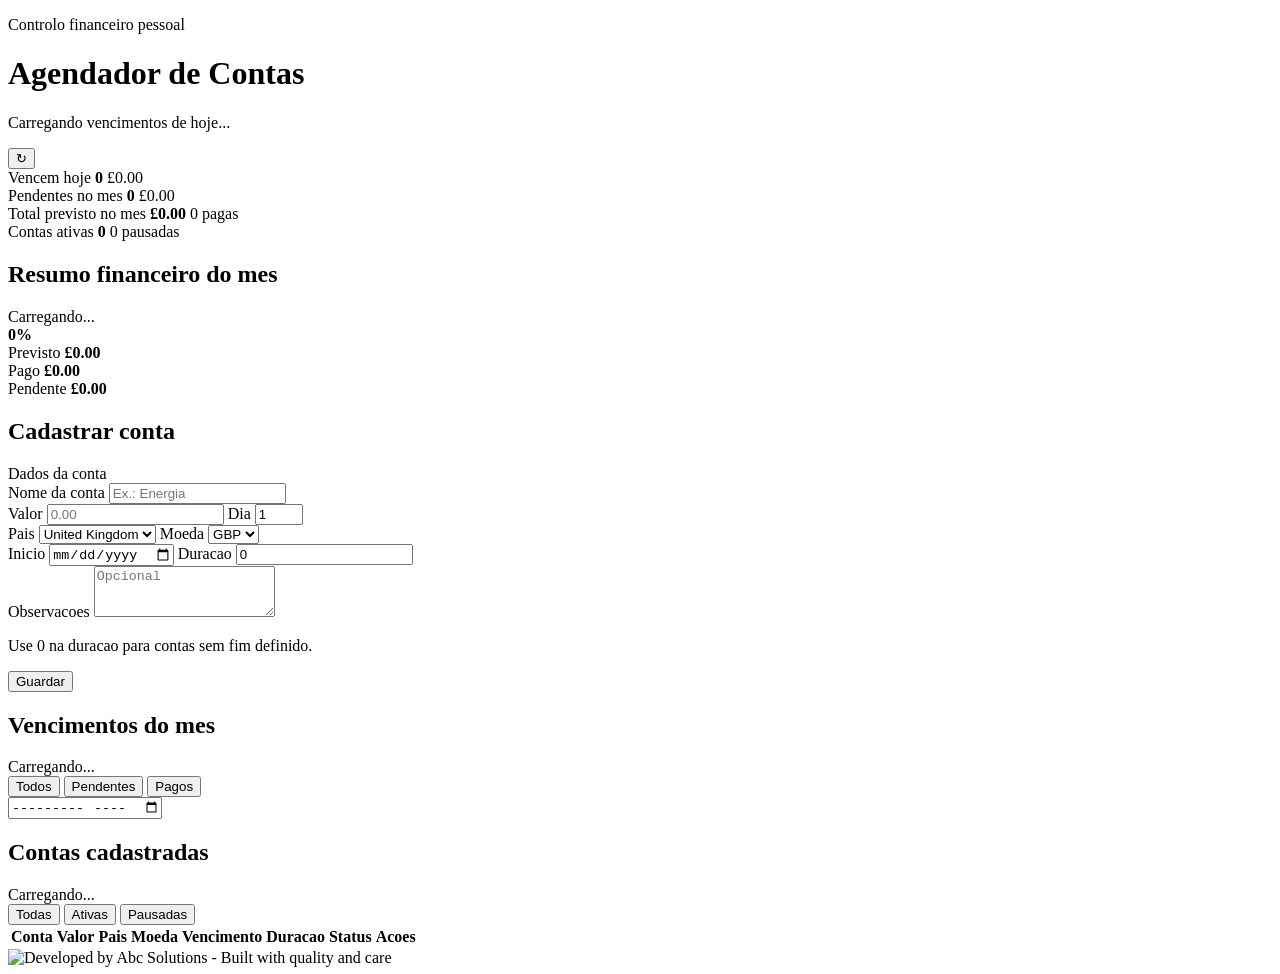
==== wwwroot/index.html @ 6c7e5f05 "feat: add optional access protection" ====
<!doctype html>
<html lang="pt">
<head>
  <meta charset="utf-8">
  <meta name="viewport" content="width=device-width, initial-scale=1">
  <title>Agendador de Contas</title>
  <link rel="stylesheet" href="/styles.css">
</head>
<body>
  <header class="app-header">
    <div>
      <p class="eyebrow">Controlo financeiro pessoal</p>
      <h1>Agendador de Contas</h1>
      <p id="todaySummary" class="header-summary">Carregando vencimentos de hoje...</p>
    </div>
    <div class="header-actions">
      <button id="logoutButton" class="header-button" type="button" hidden>Sair</button>
      <button id="refreshButton" class="icon-button" title="Atualizar dados" aria-label="Atualizar dados">&#8635;</button>
    </div>
  </header>

  <main class="page">
    <section class="summary-grid" aria-label="Resumo">
      <article class="metric">
        <span class="metric-label">Vencem hoje</span>
        <strong id="todayCount">0</strong>
        <span id="todayTotal">£0.00</span>
      </article>
      <article class="metric">
        <span class="metric-label">Pendentes no mes</span>
        <strong id="monthPendingCount">0</strong>
        <span id="monthPendingTotal">£0.00</span>
      </article>
      <article class="metric">
        <span class="metric-label">Total previsto no mes</span>
        <strong id="monthTotal">£0.00</strong>
        <span id="monthPaidCount">0 pagas</span>
      </article>
      <article class="metric">
        <span class="metric-label">Contas ativas</span>
        <strong id="activeAccounts">0</strong>
        <span id="pausedAccounts">0 pausadas</span>
      </article>
    </section>

    <section class="panel month-overview" aria-label="Resumo financeiro do mes">
      <div class="section-title row">
        <div>
          <h2>Resumo financeiro do mes</h2>
          <span id="monthOverviewCaption" class="section-note">Carregando...</span>
        </div>
        <strong id="monthProgressPercent" class="progress-percent">0%</strong>
      </div>

      <div class="progress-track" aria-hidden="true">
        <div id="monthProgressBar" class="progress-bar"></div>
      </div>

      <div class="month-breakdown">
        <div>
          <span class="metric-label">Previsto</span>
          <strong id="overviewTotal">£0.00</strong>
        </div>
        <div>
          <span class="metric-label">Pago</span>
          <strong id="overviewPaid">£0.00</strong>
        </div>
        <div>
          <span class="metric-label">Pendente</span>
          <strong id="overviewPending">£0.00</strong>
        </div>
      </div>
    </section>

    <section class="workspace">
      <aside class="panel form-panel">
        <div class="section-title">
          <h2 id="formTitle">Cadastrar conta</h2>
          <span class="section-note">Dados da conta</span>
        </div>

        <form id="accountForm">
          <input type="hidden" id="accountId">

          <label>
            Nome da conta
            <input id="name" required maxlength="80" placeholder="Ex.: Energia">
          </label>

          <div class="grid two">
            <label>
              Valor
              <input id="amount" required type="number" min="0.01" step="0.01" placeholder="0.00">
            </label>
            <label>
              Dia
              <input id="dueDay" required type="number" min="1" max="31" value="1">
            </label>
          </div>

          <div class="grid two">
            <label>
              Pais
              <select id="country" required>
                <option value="UnitedKingdom">United Kingdom</option>
                <option value="Portugal">Portugal</option>
                <option value="Brazil">Brazil</option>
              </select>
            </label>
            <label>
              Moeda
              <select id="currency" required>
                <option value="GBP">GBP</option>
                <option value="EUR">EUR</option>
                <option value="BRL">BRL</option>
              </select>
            </label>
          </div>

          <div class="grid two">
            <label>
              Inicio
              <input id="startDate" required type="date">
            </label>
            <label>
              Duracao
              <input id="duration" required type="number" min="0" value="0">
            </label>
          </div>

          <label>
            Observacoes
            <textarea id="notes" rows="3" maxlength="300" placeholder="Opcional"></textarea>
          </label>

          <p class="hint">Use 0 na duracao para contas sem fim definido.</p>
          <p id="formFeedback" class="form-feedback" role="alert" hidden></p>

          <div class="actions">
            <button type="submit" class="primary">Guardar</button>
            <button type="button" id="cancelEdit" class="secondary" hidden>Cancelar</button>
          </div>
        </form>
      </aside>

      <section class="panel due-panel">
        <div class="section-title row">
          <div>
            <h2>Vencimentos do mes</h2>
            <span id="monthCaption" class="section-note">Carregando...</span>
          </div>
          <div class="due-controls">
            <div class="due-filters" role="group" aria-label="Filtrar vencimentos">
              <button type="button" class="filter-button active" data-due-filter="all" aria-pressed="true">Todos</button>
              <button type="button" class="filter-button" data-due-filter="pending" aria-pressed="false">Pendentes</button>
              <button type="button" class="filter-button" data-due-filter="paid" aria-pressed="false">Pagos</button>
            </div>
            <input id="monthPicker" type="month" aria-label="Selecionar mes">
          </div>
        </div>
        <div id="dueList" class="due-list"></div>
      </section>
    </section>

    <section class="panel accounts-panel">
      <div class="section-title row">
        <div>
          <h2>Contas cadastradas</h2>
          <span id="accountsCaption" class="section-note">Carregando...</span>
        </div>
        <div class="account-filters" role="group" aria-label="Filtrar contas">
          <button type="button" class="filter-button active" data-filter="all" aria-pressed="true">Todas</button>
          <button type="button" class="filter-button" data-filter="active" aria-pressed="false">Ativas</button>
          <button type="button" class="filter-button" data-filter="paused" aria-pressed="false">Pausadas</button>
        </div>
      </div>
      <div class="table-wrap">
        <table>
          <thead>
            <tr>
              <th>Conta</th>
              <th>Valor</th>
              <th>Pais</th>
              <th>Moeda</th>
              <th>Vencimento</th>
              <th>Duracao</th>
              <th>Status</th>
              <th class="actions-col">Acoes</th>
            </tr>
          </thead>
          <tbody id="accountsTable"></tbody>
        </table>
      </div>
    </section>
  </main>

  <footer class="brand-footer" aria-label="Marca">
    <img src="/assets/abc-solutions-footer.png" alt="Developed by Abc Solutions - Built with quality and care">
  </footer>

  <div id="toast" class="toast" role="status" aria-live="polite" hidden></div>

  <script src="/app.js"></script>
</body>
</html>
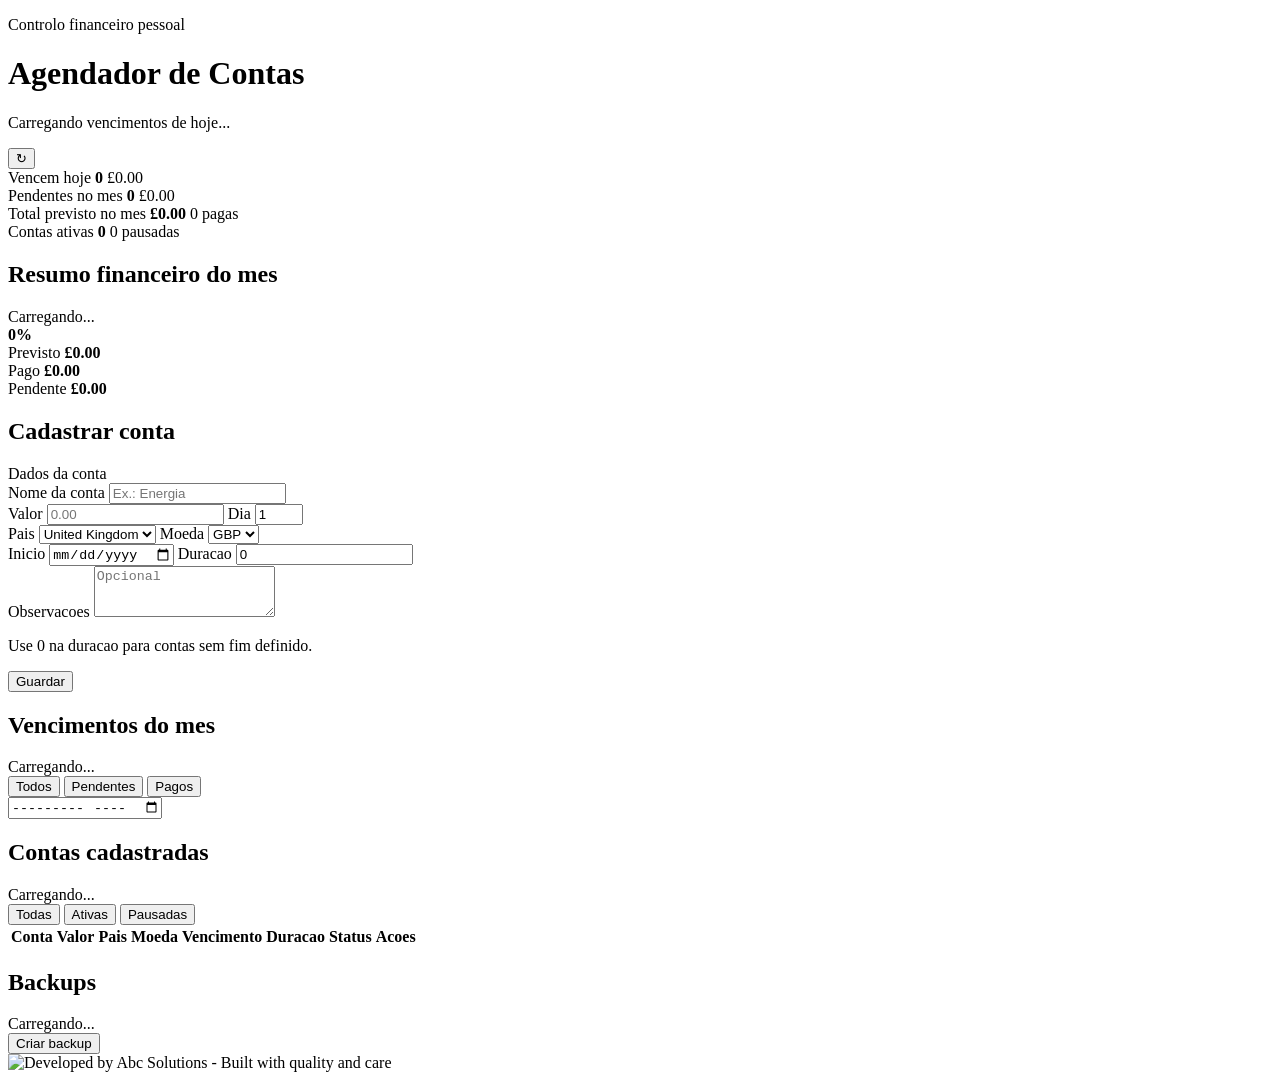
==== commit a7cf270b: "feat: add manual backup and restore" ====
--- a/wwwroot/index.html
+++ b/wwwroot/index.html
@@ -192,6 +192,17 @@
         </table>
       </div>
     </section>
+
+    <section class="panel backups-panel">
+      <div class="section-title row">
+        <div>
+          <h2>Backups</h2>
+          <span id="backupsCaption" class="section-note">Carregando...</span>
+        </div>
+        <button id="createBackupButton" class="primary" type="button">Criar backup</button>
+      </div>
+      <div id="backupList" class="backup-list"></div>
+    </section>
   </main>
 
   <footer class="brand-footer" aria-label="Marca">
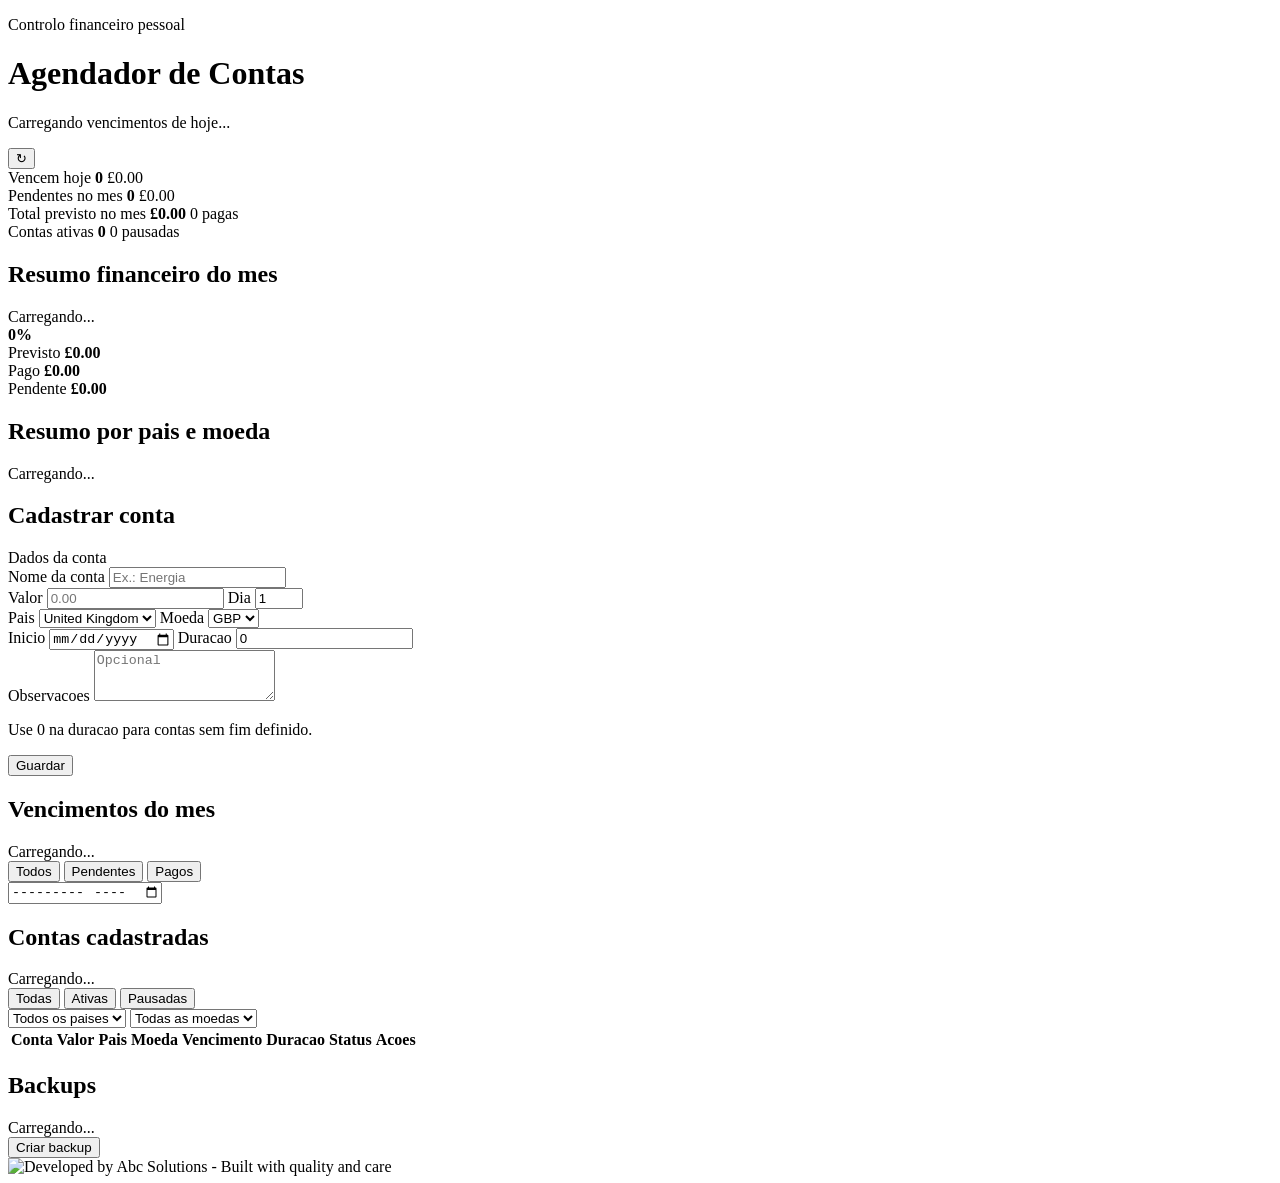
==== commit e212d65f: "feat: add regional currency dashboard" ====
--- a/wwwroot/index.html
+++ b/wwwroot/index.html
@@ -72,6 +72,14 @@
       </div>
     </section>
 
+    <section class="panel regional-overview" aria-label="Resumo por pais e moeda">
+      <div class="section-title">
+        <h2>Resumo por pais e moeda</h2>
+        <span id="regionalCaption" class="section-note">Carregando...</span>
+      </div>
+      <div id="regionalSummary" class="regional-grid"></div>
+    </section>
+
     <section class="workspace">
       <aside class="panel form-panel">
         <div class="section-title">
@@ -168,10 +176,24 @@
           <h2>Contas cadastradas</h2>
           <span id="accountsCaption" class="section-note">Carregando...</span>
         </div>
-        <div class="account-filters" role="group" aria-label="Filtrar contas">
-          <button type="button" class="filter-button active" data-filter="all" aria-pressed="true">Todas</button>
-          <button type="button" class="filter-button" data-filter="active" aria-pressed="false">Ativas</button>
-          <button type="button" class="filter-button" data-filter="paused" aria-pressed="false">Pausadas</button>
+        <div class="account-controls">
+          <div class="account-filters" role="group" aria-label="Filtrar contas">
+            <button type="button" class="filter-button active" data-filter="all" aria-pressed="true">Todas</button>
+            <button type="button" class="filter-button" data-filter="active" aria-pressed="false">Ativas</button>
+            <button type="button" class="filter-button" data-filter="paused" aria-pressed="false">Pausadas</button>
+          </div>
+          <select id="countryFilter" aria-label="Filtrar contas por pais">
+            <option value="all">Todos os paises</option>
+            <option value="UnitedKingdom">United Kingdom</option>
+            <option value="Portugal">Portugal</option>
+            <option value="Brazil">Brazil</option>
+          </select>
+          <select id="currencyFilter" aria-label="Filtrar contas por moeda">
+            <option value="all">Todas as moedas</option>
+            <option value="GBP">GBP</option>
+            <option value="EUR">EUR</option>
+            <option value="BRL">BRL</option>
+          </select>
         </div>
       </div>
       <div class="table-wrap">
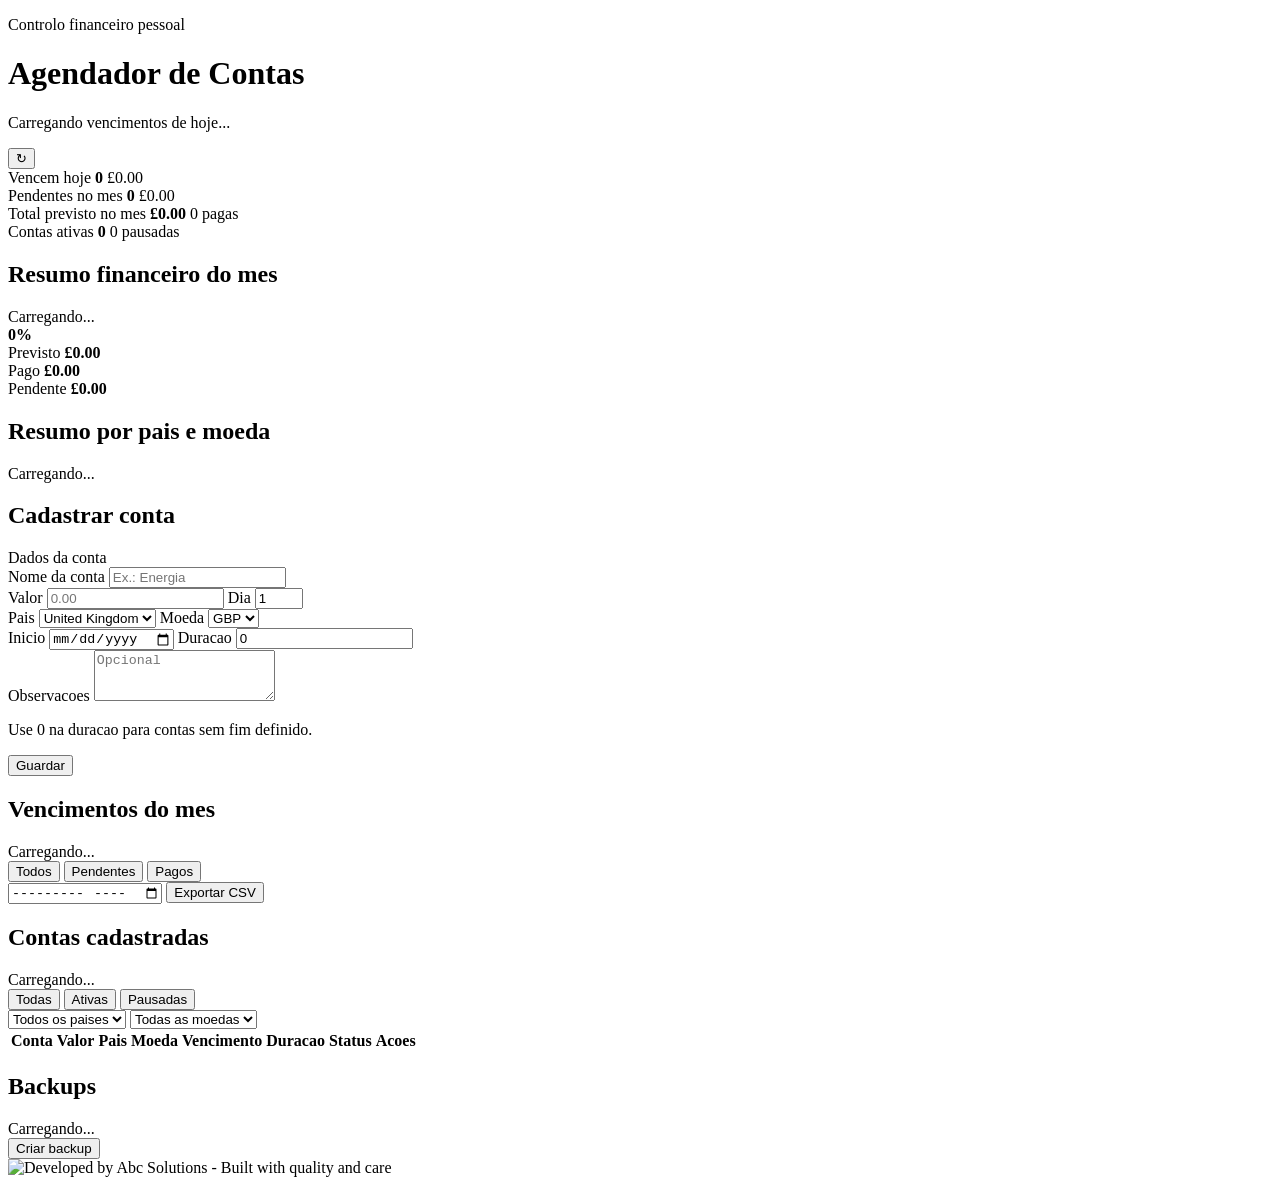
==== commit 9c38fa96: "feat: export monthly report csv" ====
--- a/wwwroot/index.html
+++ b/wwwroot/index.html
@@ -164,6 +164,7 @@
               <button type="button" class="filter-button" data-due-filter="paid" aria-pressed="false">Pagos</button>
             </div>
             <input id="monthPicker" type="month" aria-label="Selecionar mes">
+            <button id="exportReportButton" class="secondary" type="button">Exportar CSV</button>
           </div>
         </div>
         <div id="dueList" class="due-list"></div>
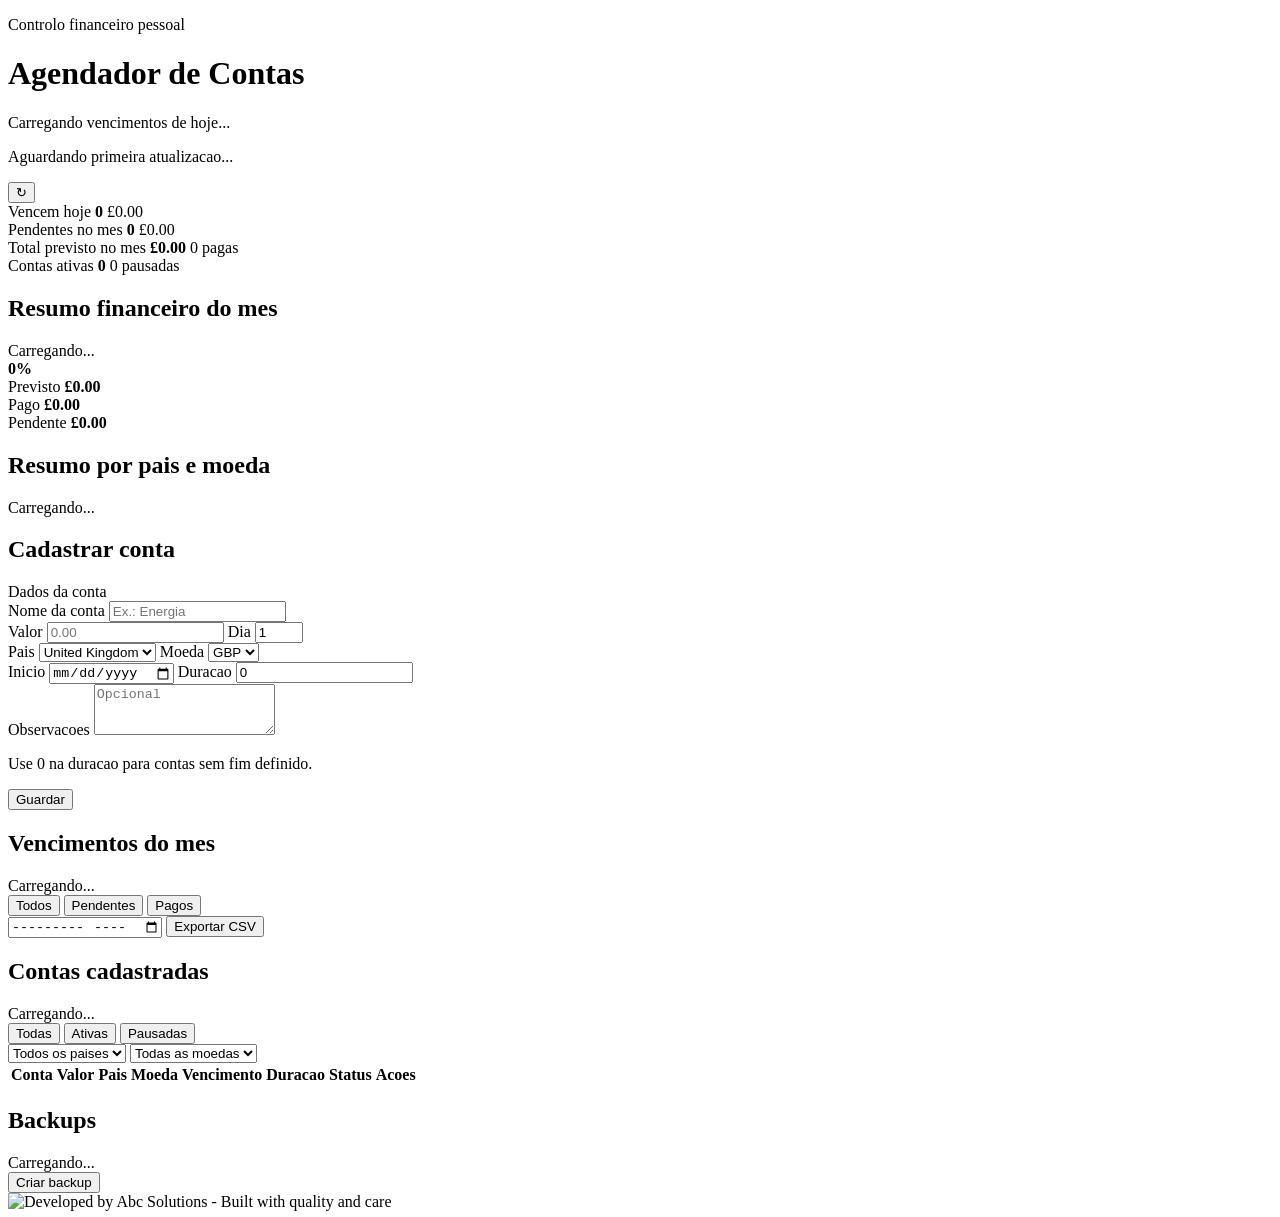
==== commit 9e582b48: "feat: show last refresh time" ====
--- a/wwwroot/index.html
+++ b/wwwroot/index.html
@@ -12,6 +12,7 @@
       <p class="eyebrow">Controlo financeiro pessoal</p>
       <h1>Agendador de Contas</h1>
       <p id="todaySummary" class="header-summary">Carregando vencimentos de hoje...</p>
+      <p id="lastUpdated" class="last-updated">Aguardando primeira atualizacao...</p>
     </div>
     <div class="header-actions">
       <button id="logoutButton" class="header-button" type="button" hidden>Sair</button>
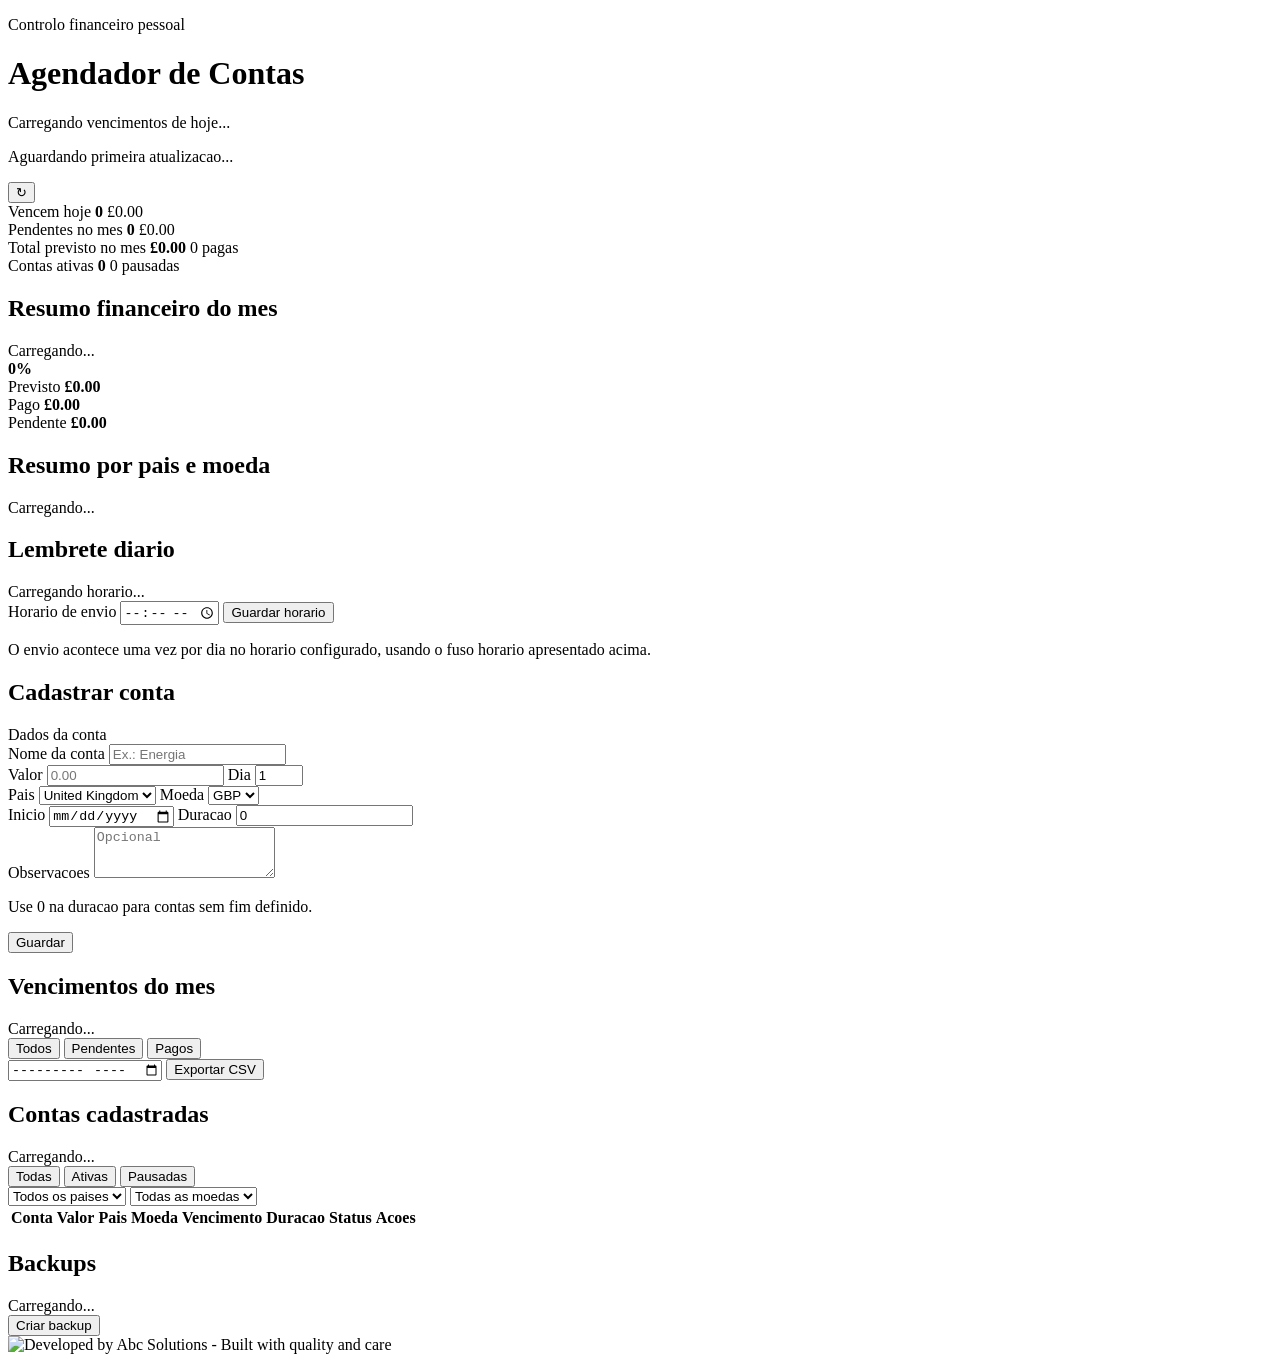
==== commit 81c3b191: "feat: add configurable daily reminder schedule" ====
--- a/wwwroot/index.html
+++ b/wwwroot/index.html
@@ -81,6 +81,23 @@
       <div id="regionalSummary" class="regional-grid"></div>
     </section>
 
+    <section class="panel reminder-panel" aria-label="Configuracao do lembrete diario">
+      <div class="section-title row">
+        <div>
+          <h2>Lembrete diario</h2>
+          <span id="reminderCaption" class="section-note">Carregando horario...</span>
+        </div>
+      </div>
+      <form id="reminderForm" class="reminder-form">
+        <label>
+          Horario de envio
+          <input id="reminderTime" type="time" required>
+        </label>
+        <button type="submit" class="primary">Guardar horario</button>
+      </form>
+      <p class="hint">O envio acontece uma vez por dia no horario configurado, usando o fuso horario apresentado acima.</p>
+    </section>
+
     <section class="workspace">
       <aside class="panel form-panel">
         <div class="section-title">
